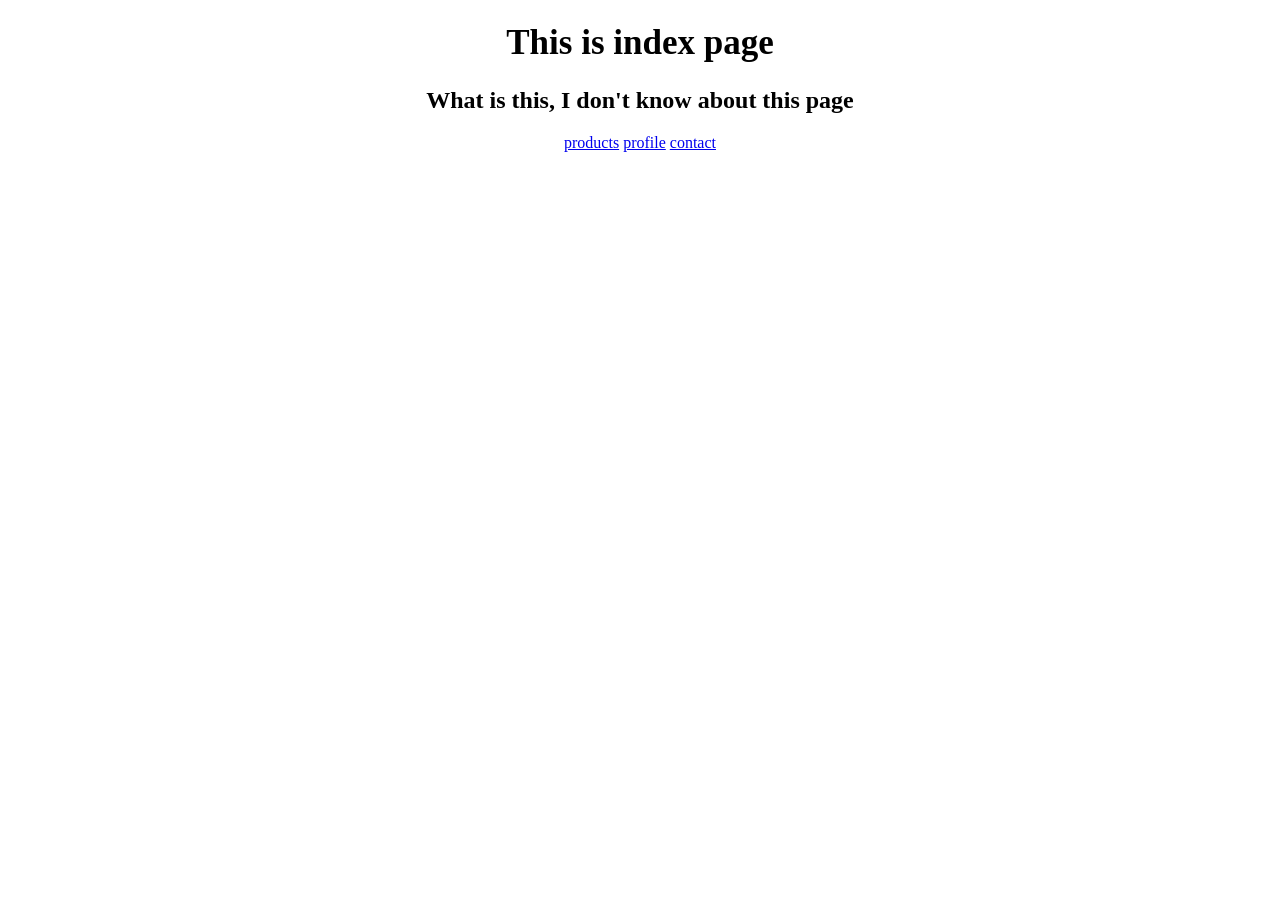
==== index.html @ d465287c "Add files via upload First Project with html, css & js" ====
<!DOCTYPE html>
<html lang="en">
<head>
    <title>Index</title>
</head>
<body>
    <div style="text-align: center;">
        <h1 style="text-align: center;font-size: 35px;">This is index page</h1>
        <h2> What is this, I don't know about this page</h2>
        <a href="products.html">products</a>
        <a href="profile.html">profile</a>
        <a href="contact.html">contact</a>
    </div>
</body>
</html>
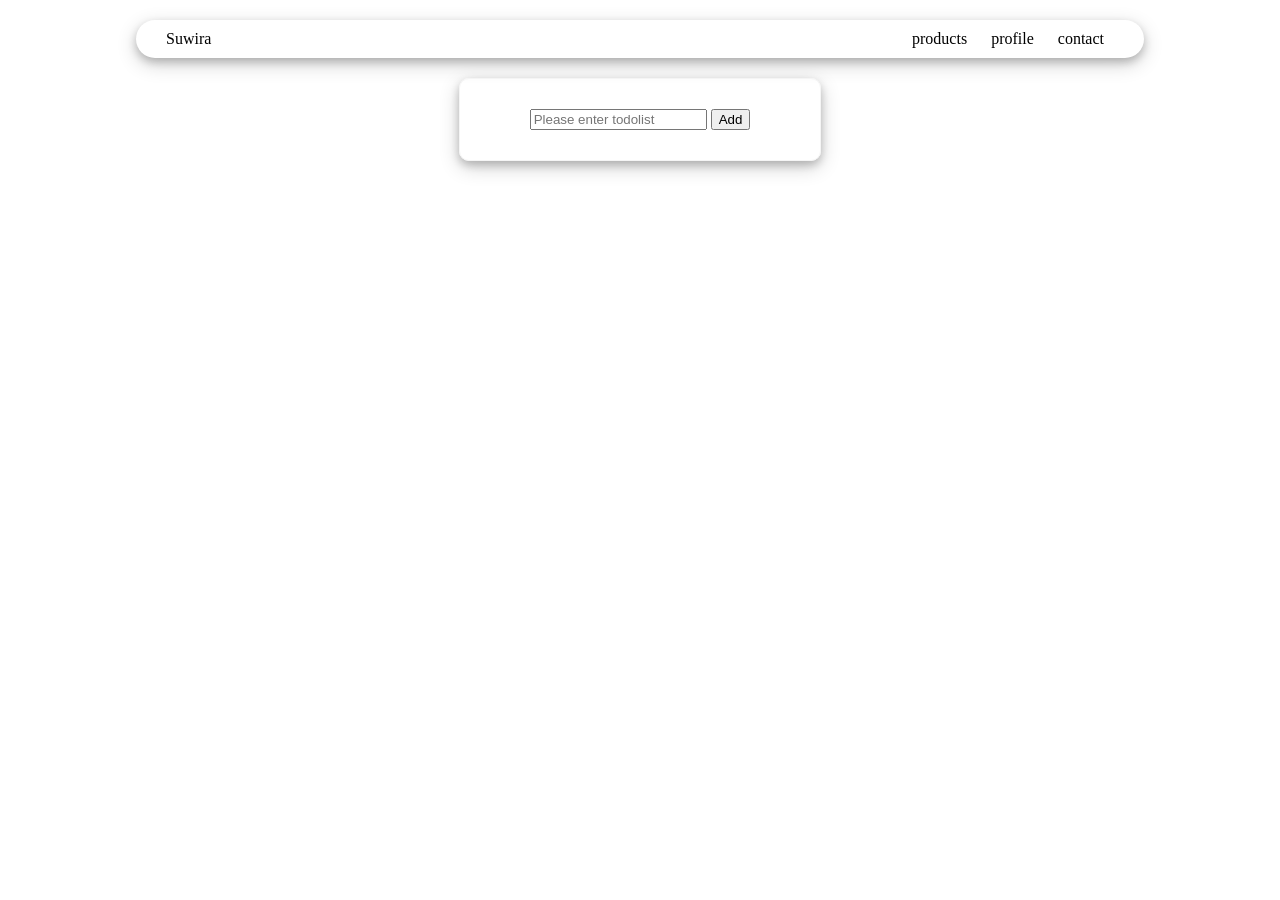
==== commit 7aee1625: "Update index.html - add to do list - add iconmenu" ====
--- a/index.html
+++ b/index.html
@@ -2,14 +2,116 @@
 <html lang="en">
 <head>
     <title>Index</title>
+    <style>
+        h1{
+            text-align: center;
+            font-size: 35px; 
+            margin: 10px; 
+            background-color: hsl(114, 95%, 36%);
+            color:white;
+            font-size: 35px;
+        }
+        #todolisBox{
+            width: 300px;
+            border: 1px solid whitesmoke;
+            border-radius: 10px;
+
+            /* padding: top&bottom left&right */
+            padding: 20px 30px; 
+            margin: 20px auto;
+
+            /* Make Box more impactful */
+            box-shadow: 0 4px 8px 0 rgba(0, 0, 0, 0.2), 0 6px 20px 0 rgba(0, 0, 0, 0.19);
+            /* box-shadow: [Horizontal Offset] [Vertical Offset] [Blur Radius] [Spread Radius] [Color]; */
+        }
+        .iconBox{
+            /* Use max width to set the max size of
+            Sets a limit: the element can be smaller than its parent, but it cannot be wider. */
+            max-width: 75%;
+            padding: 10px 30px;
+            border-color: black;
+            border-radius: 100px;
+            margin: auto;
+            margin-top: 20px;
+            text-align: right;
+            box-shadow: 0 4px 8px 0 rgba(0, 0, 0, 0.2), 0 6px 20px 0 rgba(0, 0, 0, 0.19);
+
+            /* What is display flex?? 
+            Before flex:
+                Suwira products profile contact
+            After flex + space-between:
+                Suwira               products profile contact
+            */
+            display: flex;
+            justify-content: space-between;
+            align-items: center;
+        }
+        a{
+            text-decoration: none;
+            color: black;
+            margin: 10px;
+        }
+    </style>
 </head>
 <body>
-    <div style="text-align: center;">
-        <h1 style="text-align: center;font-size: 35px;">This is index page</h1>
-        <h2> What is this, I don't know about this page</h2>
-        <a href="products.html">products</a>
-        <a href="profile.html">profile</a>
-        <a href="contact.html">contact</a>
+    <div style="text-align: center; font-family: Garamond, serif;">
+        <div class="iconBox">
+            <!-- A <p> element is a block element, so it takes up the entire line by itself. That's why:-->
+            <!-- <span> is an inline element -->
+            <span style="font: bold;">Suwira</span>
+            <div>
+                <a href="products.html">products</a>
+                <a href="profile.html">profile</a>
+                <a href="contact.html">contact</a>
+            </div>
+        </div>
+        <div id="todolisBox">
+            <div style="margin:10px">
+                <input type="text" placeholder="Please enter todolist" id="item">
+                <button type="submit" id="submit">Add</button>
+            </div>
+            <div id="todolist" style="text-align: left; padding-left: 0px; display:block"></div>
+            <!--To tell your <ul> tag to stop using its built-in browser padding and start right 
+                at the edge of the container, add padding-left: 0; to its styles.-->
+        </div>
     </div>
+    <script>
+        const addButton = document.getElementById("submit")
+        addButton.addEventListener("click",function(){
+            const itemValue = document.getElementById("item").value;
+            const todolist = document.getElementById("todolist");
+                /*
+                const ele = document.createElement("p");
+                ele.innerHTML = item
+                const list = document.getElementById("todolist");
+                list.appendChild(ele)
+                */
+            if(item != ""){
+                // create div to add text & button
+                const block = document.createElement("div");
+                block.style.margin = "0px";
+                block.style.display = "flex";
+                block.style.justifyContent = "space-between";
+                block.style.alignItems = "center";
+
+                // create text & button
+                const text = document.createElement("p"); // p is paragraph
+                const removeButton = document.createElement("button");
+                removeButton.innerHTML = "remove";
+                removeButton.style.padding = "0px 0px";
+                
+                text.innerHTML = itemValue;
+
+                removeButton.addEventListener("click",function(){
+                    block.remove();
+                })
+
+                block.appendChild(text);
+                block.appendChild(removeButton);
+
+                todolist.appendChild(block);
+            }
+        })
+    </script>
 </body>
 </html>
